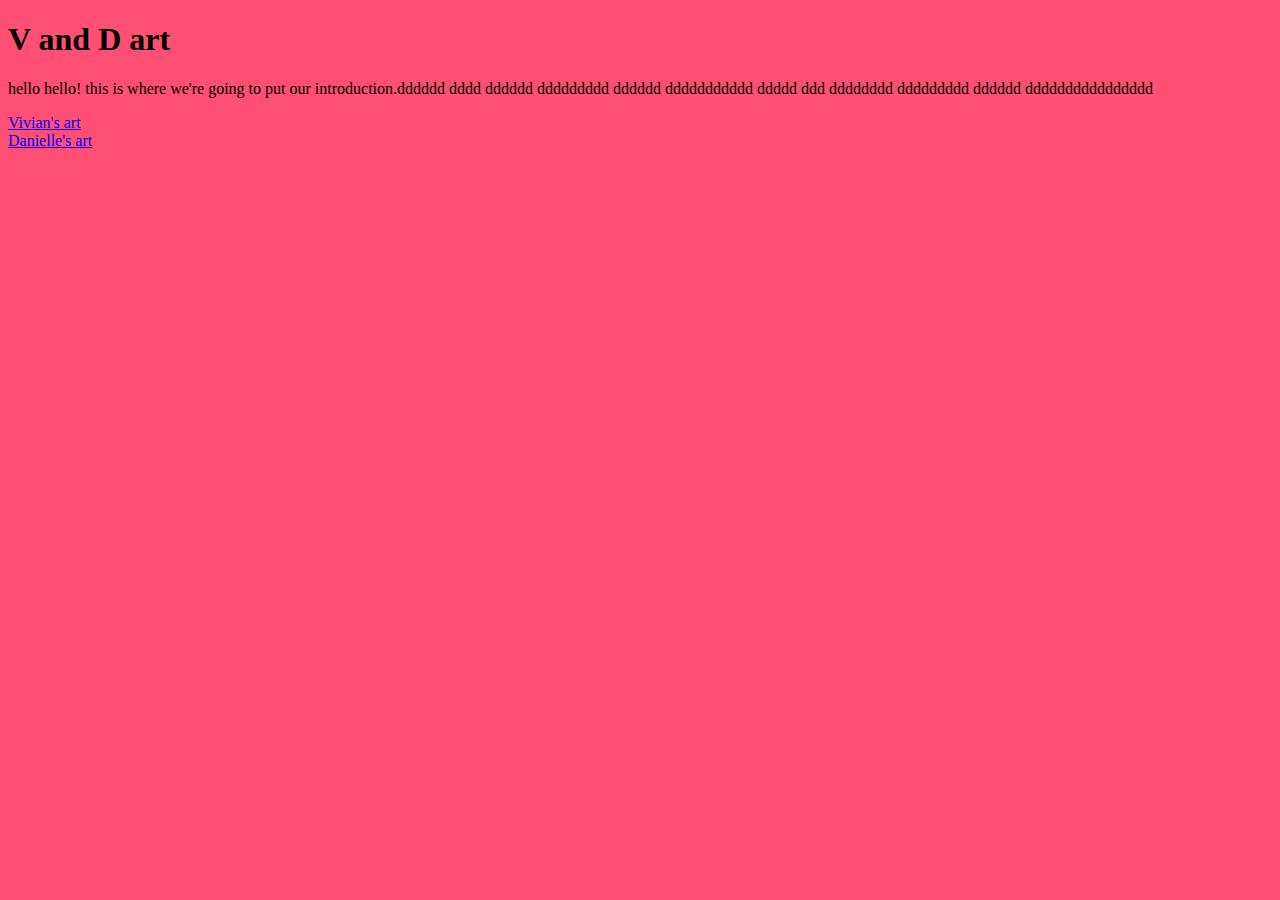
==== index.html @ d8d8dd77 "fix index" ====
<!DOCTYPE html>
<html>
    <head>
        <link rel="stylesheet" href="index.css">
    </head>
    <body>
        <title>V and D art</title> 
        <h1>V and D art</h1>
        <p>hello hello! this is where we're going to put our introduction.dddddd dddd dddddd ddddddddd dddddd ddddddddddd ddddd ddd dddddddd ddddddddd dddddd dddddddddddddddd </p>
        <div><a href="url">Vivian's art</a></div>
        <div><a href="url">Danielle's art</a></div>
    </body>
</html>
---- index.css ----
body {
    background-color: rgb(255, 79, 114);
}
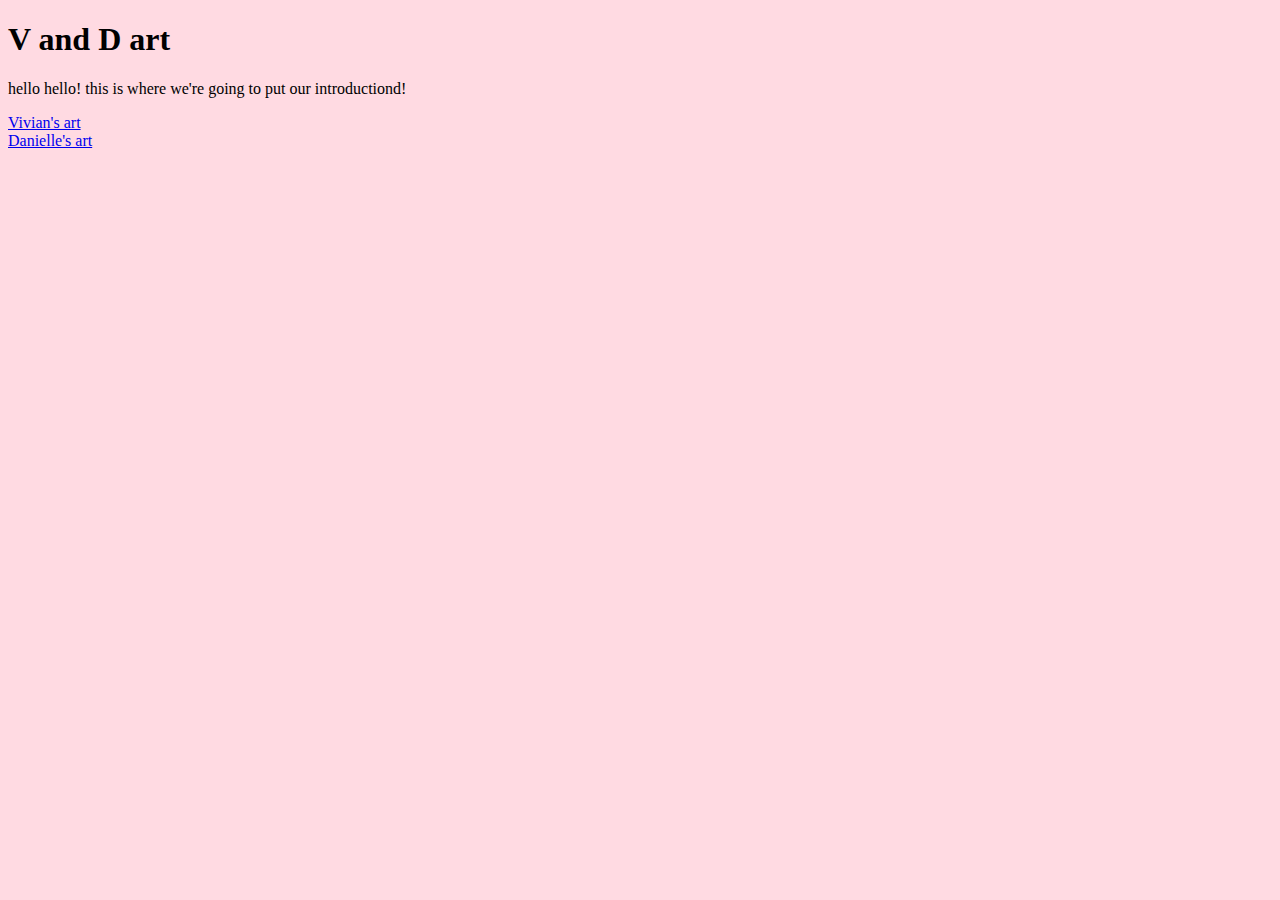
==== commit f9dc3fca: "link.background colors" ====
--- a/index.html
+++ b/index.html
@@ -6,8 +6,8 @@
     <body>
         <title>V and D art</title> 
         <h1>V and D art</h1>
-        <p>hello hello! this is where we're going to put our introduction.dddddd dddd dddddd ddddddddd dddddd ddddddddddd ddddd ddd dddddddd ddddddddd dddddd dddddddddddddddd </p>
-        <div><a href="url">Vivian's art</a></div>
-        <div><a href="url">Danielle's art</a></div>
+        <p>hello hello! this is where we're going to put our introductiond! </p>
+        <div><a href="v_art.html">Vivian's art</a></div>
+        <div><a href="d_art.html">Danielle's art</a></div>
     </body>
 </html>--- a/index.css
+++ b/index.css
@@ -1,3 +1,12 @@
 body {
-    background-color: rgb(255, 79, 114);
+    background-color: rgb(255, 218, 226);
 }
+
+
+body.v-art {
+    background-color: #ffffe3;
+  }
+
+body.d-art {
+    background-color: #69e492;
+  }